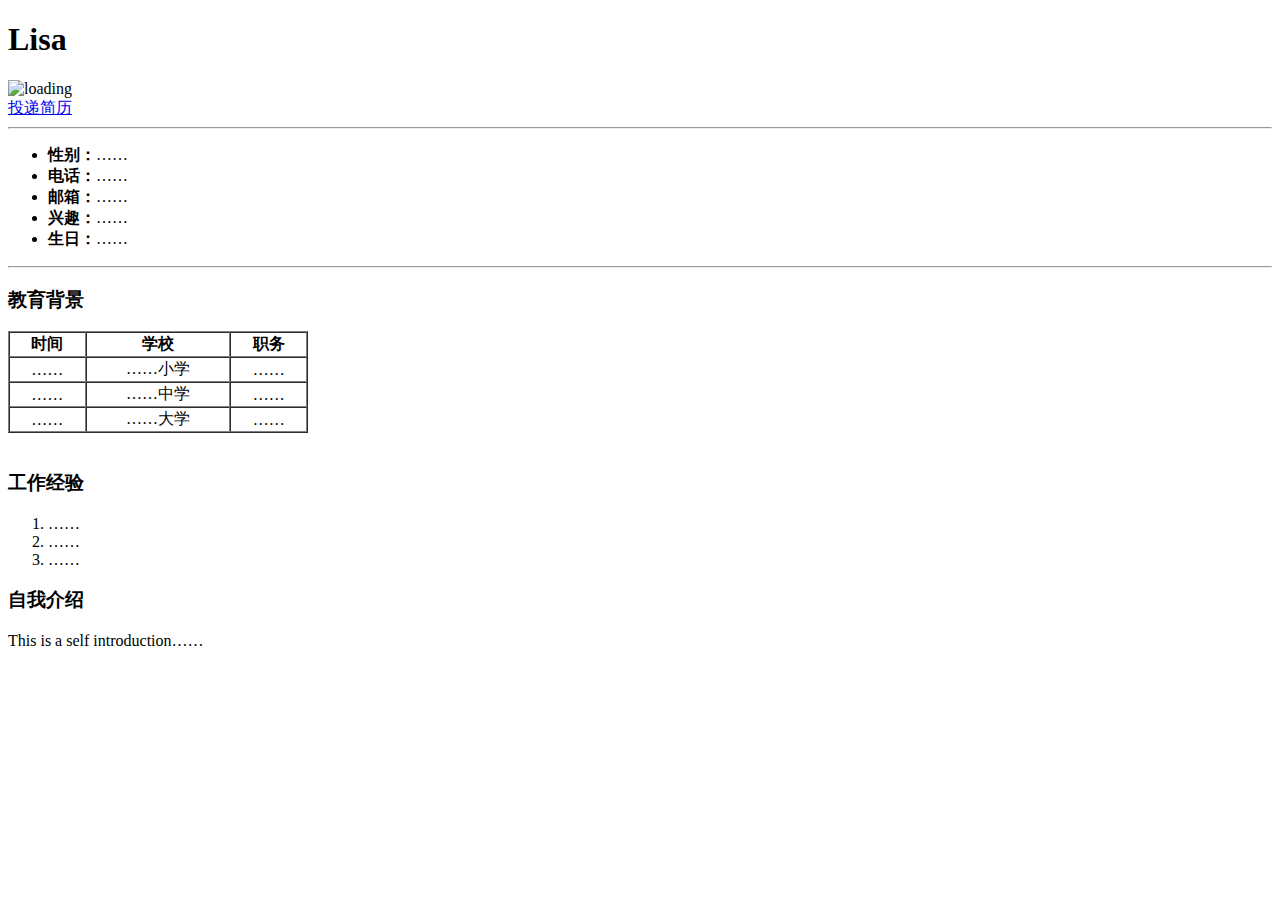
==== index.html @ d1288331 "Add files via upload" ====
<!DOCTYPE html>
<html lang="en">
<head>
    <meta charset="UTF-8">
    <meta name="viewport" content="width=device-width, initial-scale=1.0">
    <title>Document</title>
</head>
<body>
    <h1>Lisa</h1>
    <img src="头像.jpg" width="150" height="150" alt="loading">
    <br>
    <a href="form.html">投递简历</a>
    <hr>

    <ul>
        <li><b>性别：</b>……</li>
        <li><b>电话：</b>……</li>
        <li><b>邮箱：</b>……</li>
        <li><b>兴趣：</b>……</li>
        <li><b>生日：</b>……</li>
    </ul>
    <hr>

    <h3>教育背景</h3>
    <table style="width:300px;text-align:center" border=1 cellspacing=0>
        <tr><th>时间</th><th>学校</th><th>职务</th></tr>
        <tr><td>……</td><td>……小学</td><td>……</td></tr>
        <tr><td>……</td><td>……中学</td><td>……</td></tr>
        <tr><td>……</td><td>……大学</td><td>……</td></tr>
    </table>
    <br>

    <h3>工作经验</h3>
    <ol>
        <li>……</li>
        <li>……</li>
        <li>……</li>
    </ol>

    <h3>自我介绍</h3>
    <p>This is a self introduction……</p>
</body>
</html>
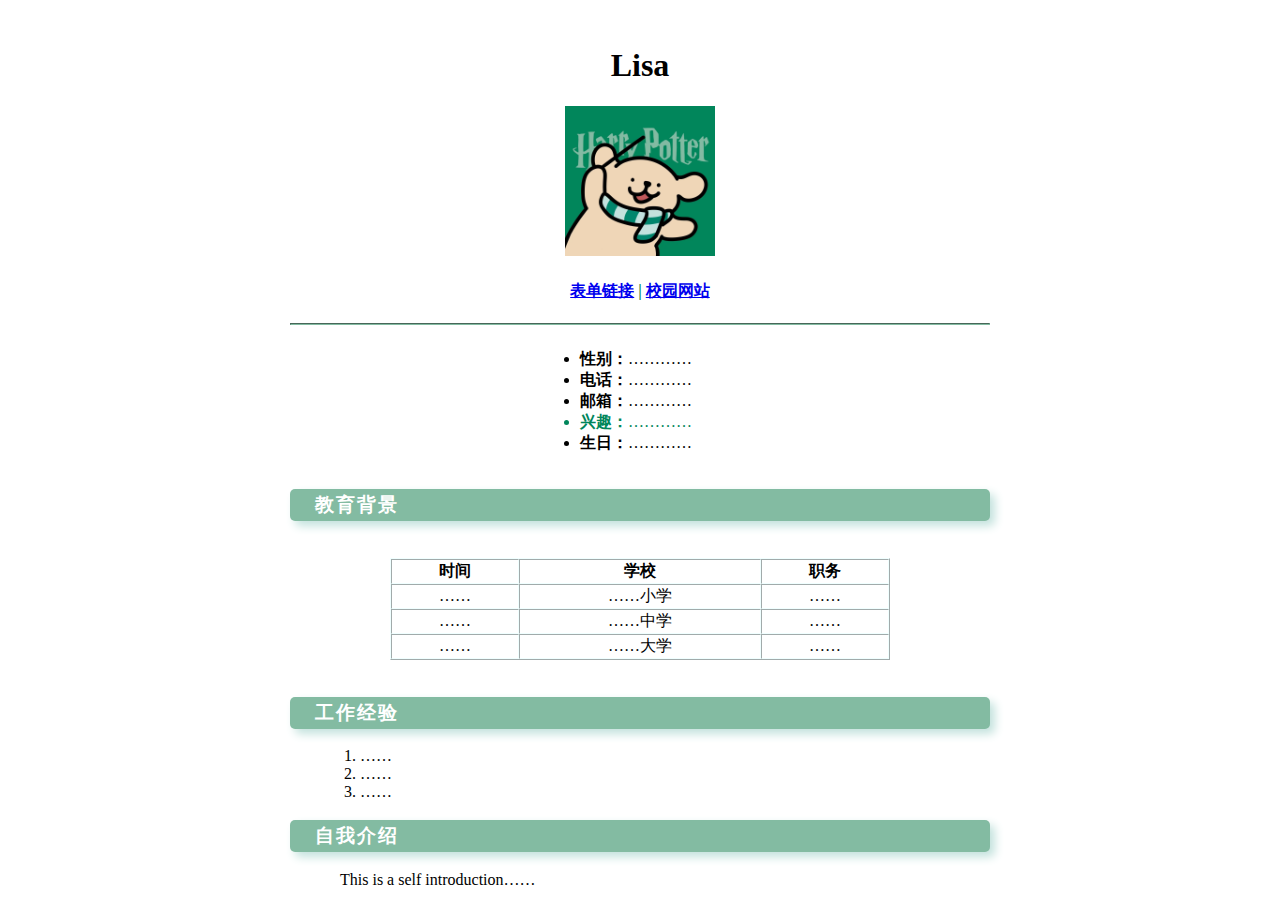
==== commit 86681cf9: "Add files via upload" ====
--- a/index.html
+++ b/index.html
@@ -3,41 +3,51 @@
 <head>
     <meta charset="UTF-8">
     <meta name="viewport" content="width=device-width, initial-scale=1.0">
-    <title>Document</title>
+    <title>Lisa简历</title>
+    <link rel="stylesheet" href="style.css">
 </head>
 <body>
-    <h1>Lisa</h1>
-    <img src="头像.jpg" width="150" height="150" alt="loading">
-    <br>
-    <a href="form.html">投递简历</a>
-    <hr>
+    <div class="container">
+        <br>
+        <h1>Lisa</h1>
+        <div class="portrait">
+            <img src="头像.jpg" width="150" height="150" alt="loading">
+        </div>
+        <h4>
+            <a href="form.html">表单链接</a> |
+            <a href="campus.html">校园网站</a>
+        </h4>
+        <hr>
 
-    <ul>
-        <li><b>性别：</b>……</li>
-        <li><b>电话：</b>……</li>
-        <li><b>邮箱：</b>……</li>
-        <li><b>兴趣：</b>……</li>
-        <li><b>生日：</b>……</li>
-    </ul>
-    <hr>
+        <div class="box">
+            <ul>
+                <li><b>性别：</b>…………</li>
+                <li><b>电话：</b>…………</li>
+                <li><b>邮箱：</b>…………</li>
+                <li class="emphasis"><b>兴趣：</b>…………</li>
+                <li><b>生日：</b>…………</li>
+            </ul>
+        </div>
 
-    <h3>教育背景</h3>
-    <table style="width:300px;text-align:center" border=1 cellspacing=0>
-        <tr><th>时间</th><th>学校</th><th>职务</th></tr>
-        <tr><td>……</td><td>……小学</td><td>……</td></tr>
-        <tr><td>……</td><td>……中学</td><td>……</td></tr>
-        <tr><td>……</td><td>……大学</td><td>……</td></tr>
-    </table>
-    <br>
+        <h3>教育背景</h3>
+        <br>
+        <table style="width:500px;text-align:center" border=1 cellspacing=0>
+            <tr><th>时间</th><th>学校</th><th>职务</th></tr>
+            <tr><td>……</td><td>……小学</td><td>……</td></tr>
+            <tr><td>……</td><td>……中学</td><td>……</td></tr>
+            <tr><td>……</td><td>……大学</td><td>……</td></tr>
+        </table>
+        <br>
 
-    <h3>工作经验</h3>
-    <ol>
-        <li>……</li>
-        <li>……</li>
-        <li>……</li>
-    </ol>
+        <h3>工作经验</h3>
+        <ol>
+            <li>……</li>
+            <li>……</li>
+            <li>……</li>
+        </ol>
 
-    <h3>自我介绍</h3>
-    <p>This is a self introduction……</p>
+        <h3>自我介绍</h3>
+        <p>This is a self introduction……</p>
+    </div>
 </body>
 </html>--- a/style.css
+++ b/style.css
@@ -0,0 +1,59 @@
+.container{
+    width:700px;
+    margin:0 auto;
+}
+
+h1{
+    text-align: center;
+}
+
+.portrait{
+    text-align: center;
+}
+
+h4{
+    text-align: center;
+    color: rgb(1 134 91);
+}
+
+hr{
+    border-color: rgb(131 187 162);
+}
+
+.box{
+    position: relative;
+    left: 250px;
+}
+
+ul{
+    display: inline-block;
+}
+
+.emphasis{
+    color: rgb(1 134 91);
+}
+
+h3{
+    background-color: rgb(131 187 162);
+    color: white;
+    padding-left: 25px;
+    padding-top: 1px;
+    padding-bottom: 1px;
+    line-height: 30px;
+    border-radius: 5px;
+    box-shadow: 5px 5px 10px #c3e2dd;
+    letter-spacing: 2px;
+}
+
+table{
+    margin:0 auto;
+    border-color: azure;
+}
+
+ol{
+    padding-left: 70px
+}
+
+p{
+    padding-left: 50px
+}